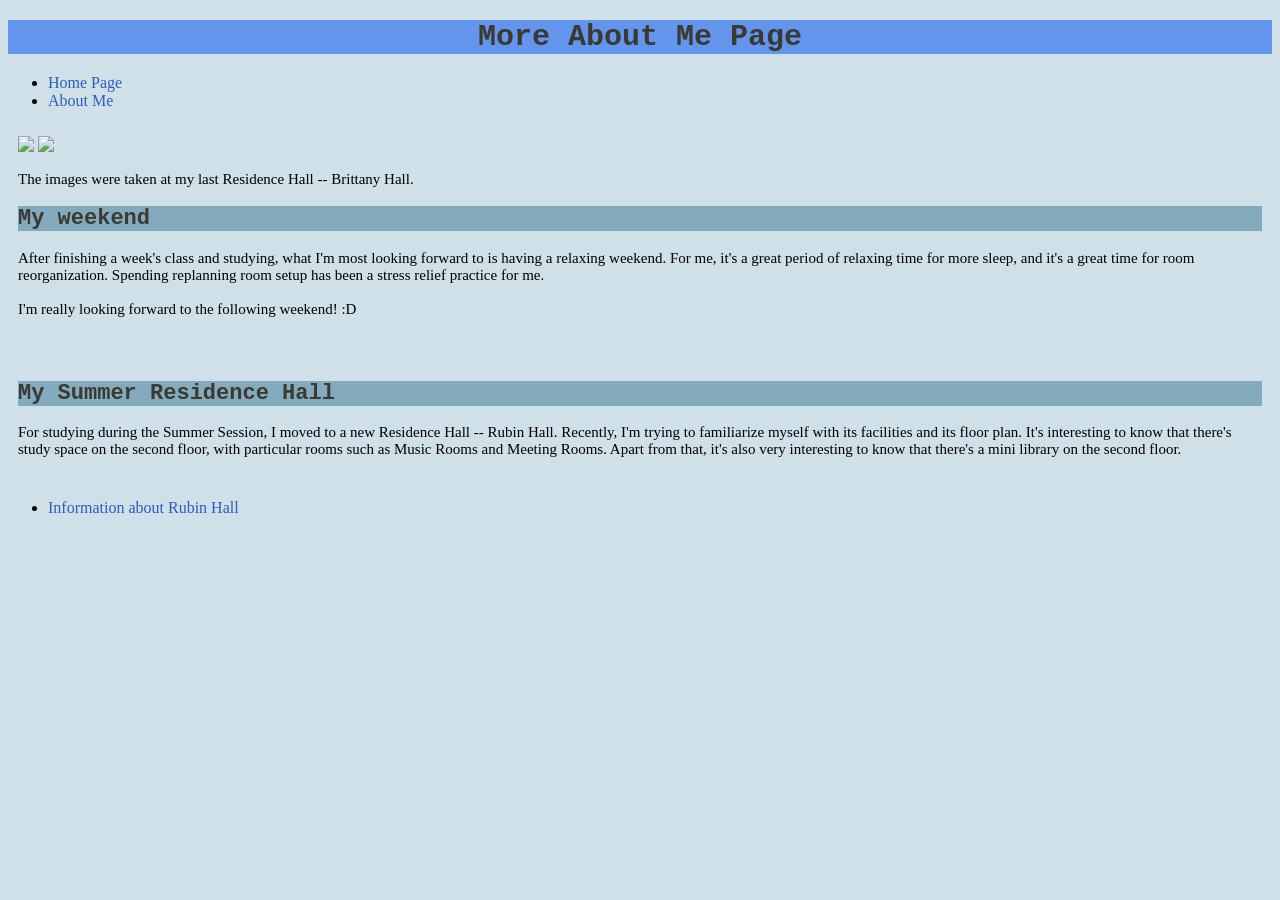
==== more_about_me.html @ 60e15bd4 "Modified!" ====
<!-- place your HTML code here -->
<!DOCTYPE html>
<html lang="en">
  <head>
    <meta charset="utf-8" />
    <link rel="stylesheet" type="text/css" href="css/main.css" />
    <title>
      Weixuan Wang
    </title>
  </head>
  <body>
    <h1>More About Me Page</h1>
     <ul>
      <li><a href="index.html">Home Page</a></li>  
      <li><a href="about_me.html">About Me</a></li>
    </ul>
    <section>
        <img src="Images/Room.jpg" width="400"/> 
        <img src="Images/Blinds.jpg" width="400"/> 
        <p> 
            The images were taken at my last Residence Hall -- Brittany Hall.
        </p>
        <h2>My weekend</h2>
        <p> 
            After finishing a week's class and studying, what I'm most looking forward to is having a relaxing weekend. 
            For me, it's a great period of relaxing time for more sleep, and
            it's a great time for room reorganization.
            Spending replanning room setup has been a stress relief practice for me. 
            <br> </br>
            I'm really looking forward to the following weekend! :D
        </p>
    </section>
    <section>
        <h2>My Summer Residence Hall</h2>
        <p> 
            For studying during the Summer Session, I moved to a new Residence Hall -- Rubin Hall. 
            Recently, I'm trying to familiarize myself with its facilities and its floor plan. 
            It's interesting to know that there's study space on the second floor, with particular rooms such as Music Rooms and Meeting Rooms. 
            Apart from that, it's also very interesting to know that there's a mini library on the second floor. 
        </p>
    </section>
    <ul>
       <li><a href="https://meet.nyu.edu/locations/rubin-hall/">Information about Rubin Hall</a></li>
    </ul>
  </body>
</html>
---- css/main.css ----
/* place your CSS code here */
body {
  background-color: #cfe0e8;
}

h1 {
  color: #3b3a30; /* brown color from W3Schools*/
  background-color:cornflowerblue;
  font-family:Courier, sans-serif; 
  font-size: 30px; 
  text-align: center;
}

h2 {
  color: #3b3a30; /* brown color from W3Schools*/
  background-color:#84aabd;
  font-family:Courier, sans-serif; 
  font-size: 22px;
}

h3 {
  color: #3b3a30; /* brown color from W3Schools*/
  background-color:cornflowerblue;
  font-family:Courier, sans-serif; 
}

p {
  font-family: verdana;
  font-size: 15px; 
}

/* link styling */
a:link {
  color: rgb(41, 93, 190);
  background-color: none;
  text-decoration: none;
}

a:visited {
    color:rgb(166, 84, 55);
   /* text-decoration-line: underline;*/
}

a:hover {
  background-color: lightgreen;
  text-decoration: underline;
  border-style: solid;
  border-color:#3b3a30;
}

a:active {
  background-color:khaki;
  text-decoration: underline;
  border-style: none;
} 

/* section styling */
section {
    padding: 10px;
    margin-bottom: 10px;
    border: 10px;
}

section#my_background{
    background-color:#c0ded9;
}

section#my_background h2{
    border-bottom-style:dotted;
    border-top-style: dotted;
    border-width: 3px;
}

section#my_interests{
    background-color:#eaece5;
}
section#my_interests h2{
    border-bottom-style: dotted;
    border-top-style: dotted;
    border-width: 3px;
}
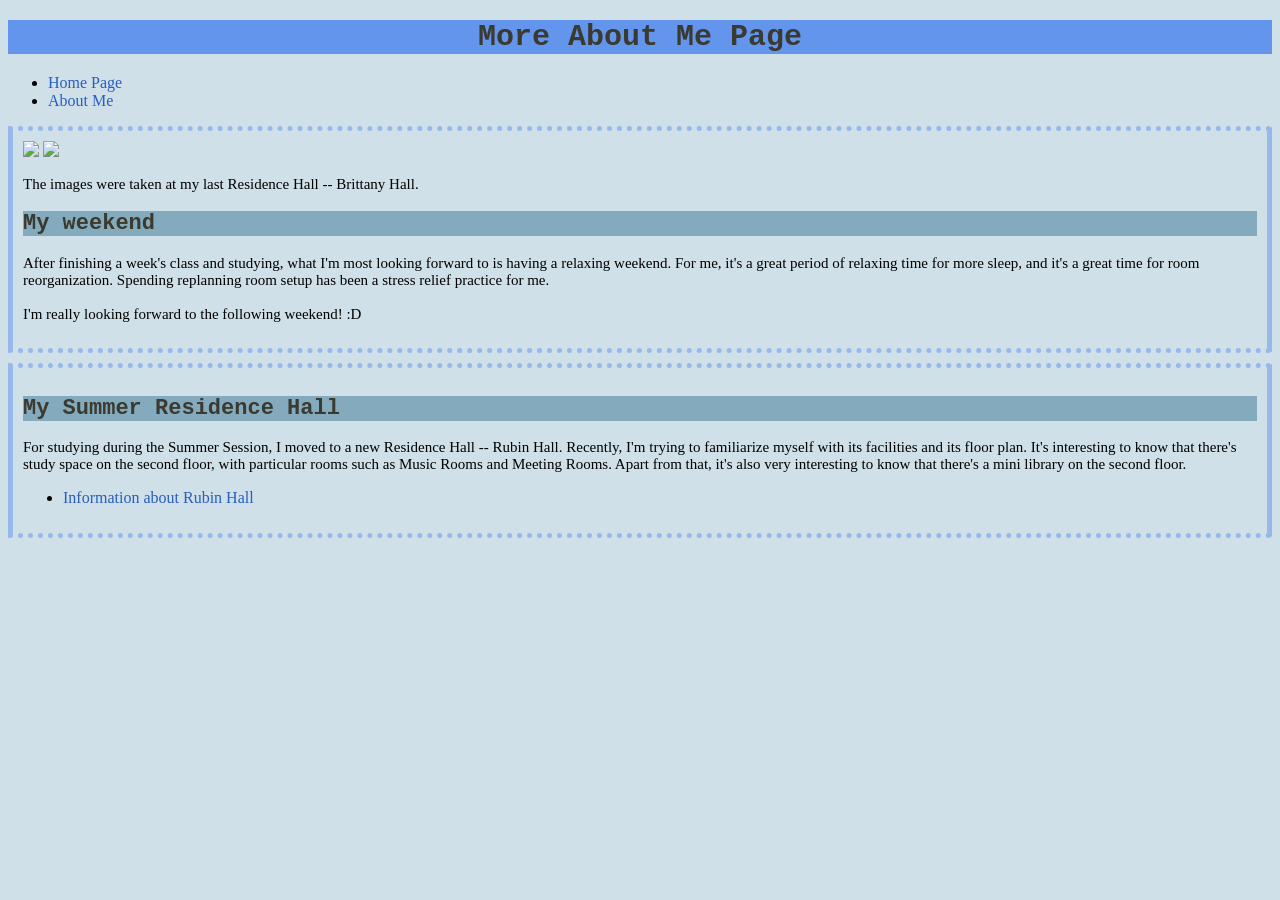
==== commit b66ff792: "Modified!" ====
--- a/more_about_me.html
+++ b/more_about_me.html
@@ -38,9 +38,9 @@
             It's interesting to know that there's study space on the second floor, with particular rooms such as Music Rooms and Meeting Rooms. 
             Apart from that, it's also very interesting to know that there's a mini library on the second floor. 
         </p>
+         <ul>
+            <li><a href="https://meet.nyu.edu/locations/rubin-hall/">Information about Rubin Hall</a></li>
+        </ul>
     </section>
-    <ul>
-       <li><a href="https://meet.nyu.edu/locations/rubin-hall/">Information about Rubin Hall</a></li>
-    </ul>
   </body>
 </html>
--- a/css/main.css
+++ b/css/main.css
@@ -58,7 +58,9 @@
 section {
     padding: 10px;
     margin-bottom: 10px;
-    border: 10px;
+    border-style: dotted solid;
+    border-width: 5px;
+    border-color:rgba(100, 148, 237, 0.517);
 }
 
 section#my_background{
